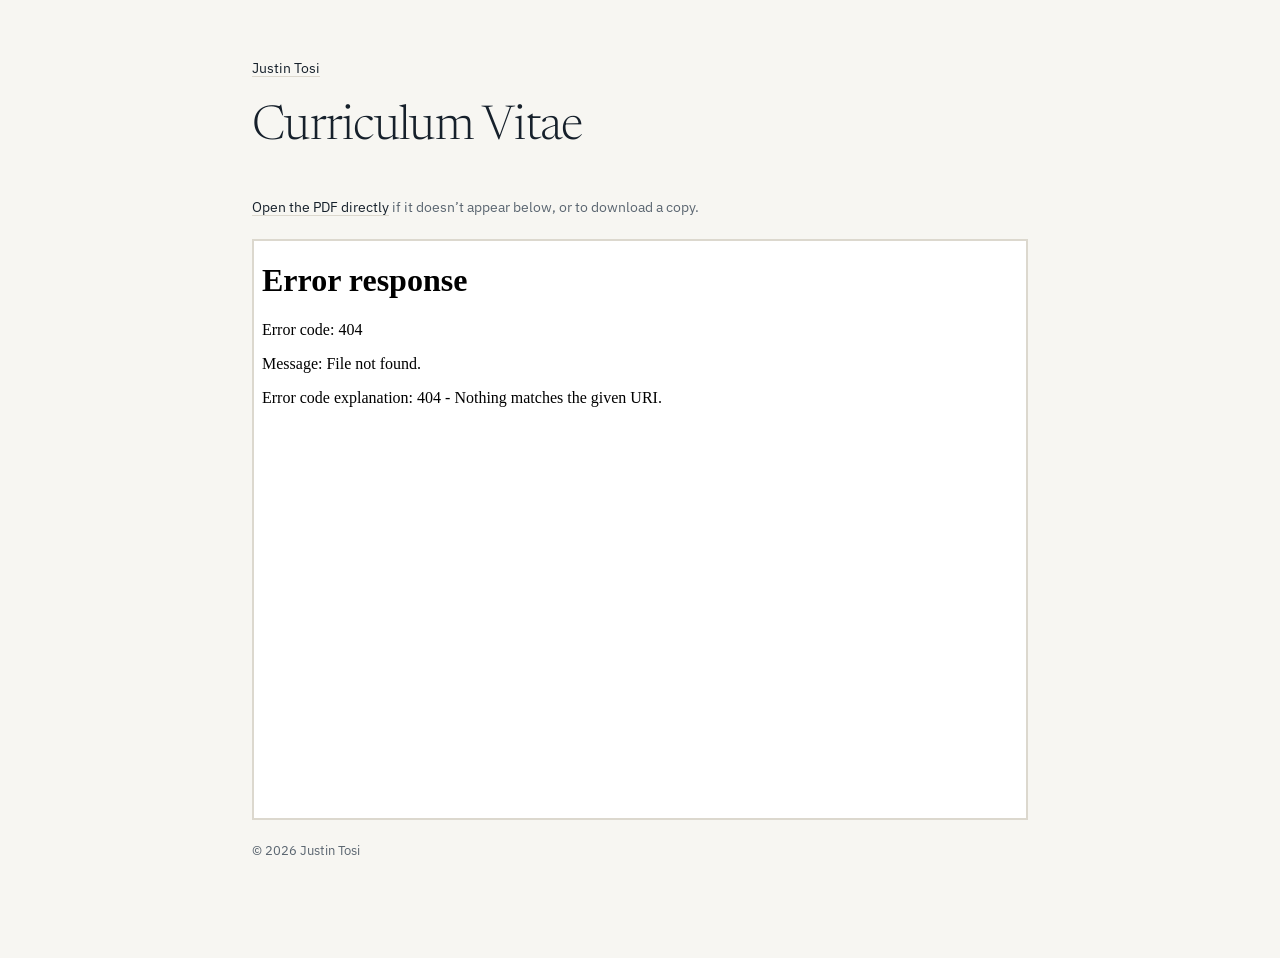
==== cv.html @ f8ad923c "Add files via upload" ====
<!DOCTYPE html>
<html lang="en">
<head>
<meta charset="utf-8">
<meta name="viewport" content="width=device-width, initial-scale=1">
<title>Curriculum Vitae — Justin Tosi</title>
<meta name="description" content="Curriculum vitae of Justin Tosi, philosopher at the McDonough School of Business, Georgetown University.">

<link rel="icon" href="favicon.svg" type="image/svg+xml">

<meta property="og:type" content="profile">
<meta property="og:title" content="Curriculum Vitae — Justin Tosi">
<meta property="og:description" content="Curriculum vitae of Justin Tosi, philosopher at the McDonough School of Business, Georgetown University.">
<meta property="og:url" content="https://justintosi.com/cv.html">
<meta property="og:image" content="https://justintosi.com/images/headshot.jpg">
<meta name="twitter:card" content="summary">

<link rel="preconnect" href="https://fonts.googleapis.com">
<link rel="preconnect" href="https://fonts.gstatic.com" crossorigin>
<link href="https://fonts.googleapis.com/css2?family=IBM+Plex+Sans:wght@400;500&family=Newsreader:ital,opsz,wght@0,6..72,300;0,6..72,400;0,6..72,500;1,6..72,400&display=swap" rel="stylesheet">

<link rel="stylesheet" href="style.css">
</head>

<body>
<div class="page">

<a class="backlink" href="index.html">Justin Tosi</a>
<h1 class="pagetitle">Curriculum Vitae</h1>

<p class="pdfnote"><a href="tosi.cv.web.pdf">Open the PDF directly</a> if it doesn&rsquo;t appear below, or to download a copy.</p>

<object class="pdfframe" data="tosi.cv.web.pdf" type="application/pdf">
  <iframe class="pdfframe" src="tosi.cv.web.pdf" title="Curriculum vitae of Justin Tosi">
    <p>Your browser can&rsquo;t display PDFs inline. <a href="tosi.cv.web.pdf">Open the CV</a>.</p>
  </iframe>
</object>

<footer>
  <p class="colophon">&copy; <span id="year">2026</span> Justin Tosi</p>
</footer>

</div>

<script>
(function () {
  var y = document.getElementById("year");
  if (y) { y.textContent = new Date().getFullYear(); }
})();
</script>

<script src="analytics.js"></script>

</body>
</html>
---- style.css ----
:root{
  --paper:#f7f6f2;
  --ink:#16202b;
  --ink-soft:#5a6570;
  --rule:#dcd8ce;
  --accent:#7c2b2b;
  --serif:"Newsreader",Georgia,serif;
  --sans:"IBM Plex Sans",system-ui,sans-serif;
}

*{box-sizing:border-box}

body{
  margin:0;
  background:var(--paper);
  color:var(--ink);
  font-family:var(--serif);
  font-size:1.0625rem;
  line-height:1.65;
  -webkit-font-smoothing:antialiased;
}

.page{
  max-width:52rem;
  margin:0 auto;
  padding:3.5rem 1.75rem 6rem;
}

a{color:var(--ink);text-decoration:underline;text-decoration-color:var(--rule);text-decoration-thickness:1px;text-underline-offset:.18em}
a:hover{color:var(--accent);text-decoration-color:var(--accent)}
a:focus-visible{outline:2px solid var(--accent);outline-offset:3px;border-radius:2px}

/* ---------- masthead ---------- */

.masthead{
  display:grid;
  grid-template-columns:1fr 14rem;
  gap:2.75rem;
  align-items:start;
  margin-bottom:3.25rem;
}

h1{
  font-family:var(--serif);
  font-weight:300;
  font-size:clamp(2.6rem,7vw,3.9rem);
  line-height:1;
  letter-spacing:-0.015em;
  margin:0 0 1.5rem;
}

.intro p{margin:0 0 1rem;max-width:34em}
.intro p:last-child{margin-bottom:0}

.portrait{
  width:100%;
  height:auto;
  display:block;
  filter:saturate(.92);
}

.contact{margin-top:2rem;max-width:34em}
.contact::before{
  content:"";
  display:block;
  width:3.5rem;
  height:1px;
  background:var(--rule);
  margin-bottom:1.1rem;
}

.profile-links{
  font-family:var(--sans);
  font-size:.875rem;
  display:flex;
  flex-wrap:wrap;
  gap:.45rem .55rem;
}
.profile-links a{text-underline-offset:.2em}

/* Middot between the profile links. Sits in the flex gap, so it disappears
   automatically if the row ever wraps to one item per line. */
.profile-links a + a::before{
  content:"\00B7";
  color:var(--rule);
  margin-right:.55rem;
  text-decoration:none;
  display:inline-block;
}


.colophon{margin:0}

/* ---------- contact strip ---------- */

.strip{
  font-family:var(--sans);
  font-size:.875rem;
  display:flex;
  flex-wrap:wrap;
  gap:.45rem 1.5rem;
  padding:1rem 0;
  border-top:1px solid var(--rule);
  border-bottom:1px solid var(--rule);
  margin-bottom:3.5rem;
}
.strip a{text-underline-offset:.2em}

/* ---------- sections ---------- */

section{margin-bottom:3.5rem}

h2{
  font-family:var(--serif);
  font-weight:400;
  font-size:1.375rem;
  letter-spacing:.005em;
  margin:0 0 1.5rem;
  padding-bottom:.5rem;
  border-bottom:1px solid var(--rule);
}

/* ---------- books ---------- */

.book{
  display:grid;
  grid-template-columns:11.5rem 1fr;
  gap:2.25rem;
  margin-bottom:2.75rem;
  align-items:start;
}
.book:last-child{margin-bottom:0}

.book img{
  width:100%;
  height:auto;
  display:block;
  box-shadow:0 1px 2px rgba(22,32,43,.14),0 10px 22px -8px rgba(22,32,43,.3);
}
.book a.cover{text-decoration:none}

.book h3{
  font-family:var(--serif);
  font-weight:400;
  font-style:italic;
  font-size:1.3rem;
  line-height:1.3;
  margin:.1rem 0 .35rem;
}

.imprint{color:var(--ink-soft);margin:0 0 .6rem}

.book-note{
  font-family:var(--sans);
  font-size:.8125rem;
  line-height:1.55;
  color:var(--ink-soft);
  margin:0 0 .35rem;
}
.honor{color:var(--accent)}

/* ---------- publications ---------- */

ul.pubs{list-style:none;margin:0;padding:0;max-width:42em}

ul.pubs li{
  padding-left:1.45em;
  text-indent:-1.45em;
  margin-bottom:1.05rem;
}
ul.pubs li:last-child{margin-bottom:0}

.meta{color:var(--ink-soft)}

/* ---------- abstracts ---------- */

details{text-indent:0;margin-top:.3rem}

summary{
  font-family:var(--sans);
  font-size:.78rem;
  color:var(--ink-soft);
  cursor:pointer;
  list-style:none;
  display:inline-block;
  padding:.1rem 0;
}
summary::-webkit-details-marker{display:none}
summary::before{
  content:"+";
  display:inline-block;
  width:1.1em;
  color:var(--accent);
  font-weight:500;
}
details[open] summary::before{content:"\2212"}
summary:hover{color:var(--accent)}
summary:focus-visible{outline:2px solid var(--accent);outline-offset:3px;border-radius:2px}

.abstract{
  margin:.45rem 0 .3rem;
  padding-left:1.1em;
  border-left:1px solid var(--rule);
  font-size:.9375rem;
  line-height:1.6;
  color:var(--ink-soft);
  max-width:36em;
}

/* ---------- footer ---------- */

footer{
  font-family:var(--sans);
  font-size:.8125rem;
  color:var(--ink-soft);
  border-top:1px solid var(--rule);
  padding-top:1.25rem;
}

/* ---------- small screens ---------- */

@media (max-width:640px){
  .page{padding:2.5rem 1.25rem 4rem}
  .masthead{grid-template-columns:1fr;gap:1.75rem}
  .portrait{max-width:13rem}
  .book{grid-template-columns:6.5rem 1fr;gap:1.25rem}
}

@media (prefers-reduced-motion:reduce){
  *{animation:none!important;transition:none!important}
}

/* ---------- subpages ---------- */

.backlink{
  font-family:var(--sans);
  font-size:.875rem;
  display:inline-block;
  margin-bottom:1.5rem;
  text-underline-offset:.2em;
}

h1.pagetitle{
  font-size:clamp(2.1rem,5.5vw,3rem);
  margin-bottom:2.75rem;
}

ul.plain{list-style:none;margin:0;padding:0;max-width:42em}
ul.plain li{margin-bottom:.8rem}
ul.plain li:last-child{margin-bottom:0}

.note{
  font-family:var(--sans);
  font-size:.8125rem;
  line-height:1.55;
  color:var(--ink-soft);
  margin:.2rem 0 0;
  text-indent:0;
}

.also{
  font-family:var(--sans);
  font-size:.8125rem;
  color:var(--ink-soft);
  margin:.3rem 0 0;
  text-indent:0;
}

/* ---------- embedded PDF ---------- */

.pdfnote{
  font-family:var(--sans);
  font-size:.875rem;
  color:var(--ink-soft);
  margin:0 0 1.25rem;
}
.pdfnote a{text-underline-offset:.2em}

.pdfframe{
  display:block;
  width:100%;
  height:calc(100vh - 20rem);
  min-height:34rem;
  border:1px solid var(--rule);
  background:#fff;
}

@media (max-width:640px){
  .pdfframe{height:70vh;min-height:24rem}
}
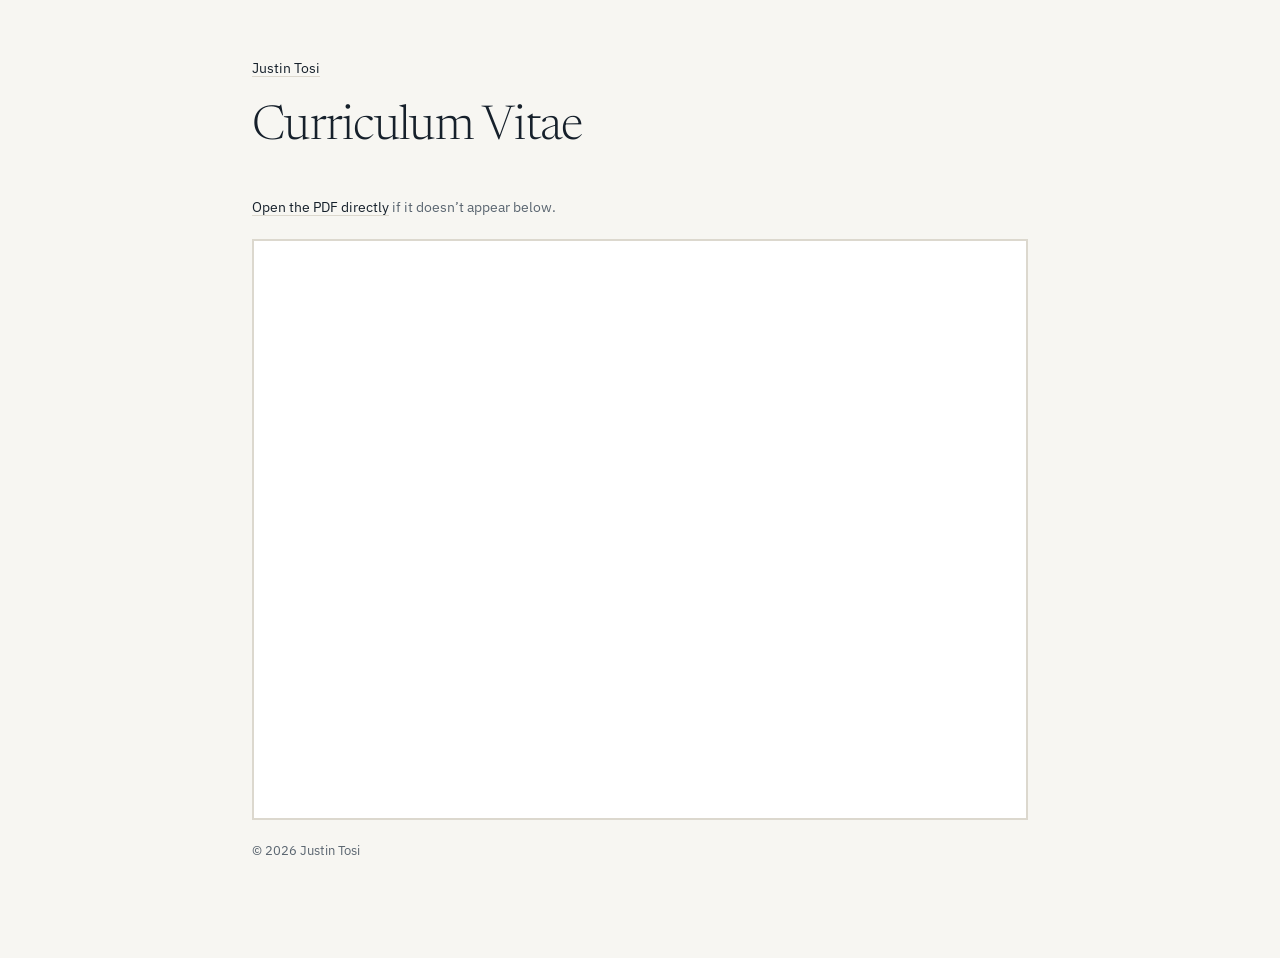
==== commit c5e92335: "Update CV PDF note to remove download link Removed download option for the CV PDF." ====
--- a/cv.html
+++ b/cv.html
@@ -28,7 +28,7 @@
 <a class="backlink" href="index.html">Justin Tosi</a>
 <h1 class="pagetitle">Curriculum Vitae</h1>
 
-<p class="pdfnote"><a href="tosi.cv.web.pdf">Open the PDF directly</a> if it doesn&rsquo;t appear below, or to download a copy.</p>
+<p class="pdfnote"><a href="tosi.cv.web.pdf">Open the PDF directly</a> if it doesn&rsquo;t appear below.</p>
 
 <object class="pdfframe" data="tosi.cv.web.pdf" type="application/pdf">
   <iframe class="pdfframe" src="tosi.cv.web.pdf" title="Curriculum vitae of Justin Tosi">
